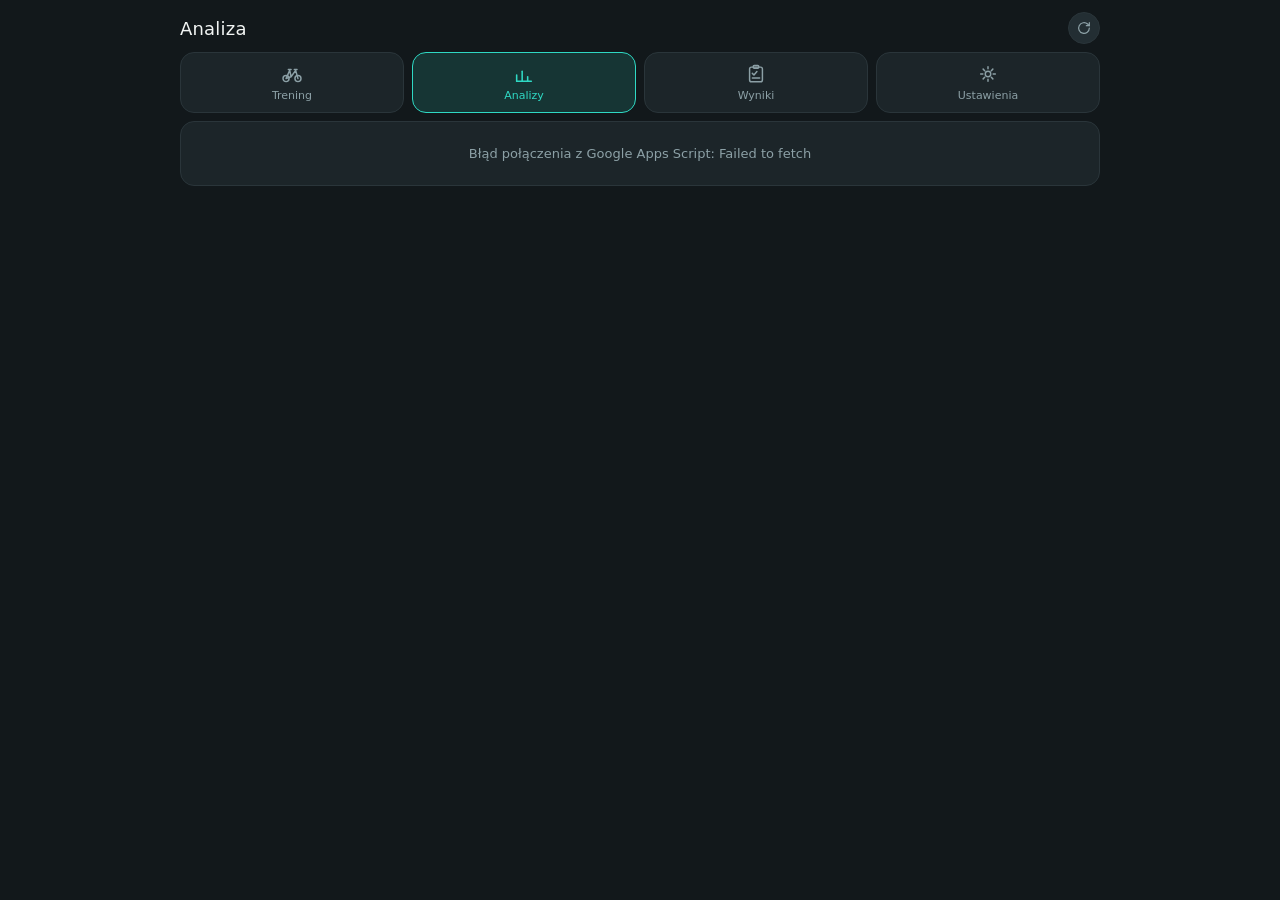
==== analiza.html @ d7c397cb "v1.22: sortowanie tabeli Wyniki po kolumnach Co-Authored-By: Claude Sonnet 5 <noreply@anthropic.com>" ====
<!DOCTYPE html>
<html lang="pl">
<head>
<meta charset="UTF-8">
<meta name="viewport" content="width=device-width, initial-scale=1, viewport-fit=cover">
<meta name="theme-color" content="#12181B">
<title>Rower Logger — Analiza</title>
<link rel="manifest" href="manifest.webmanifest">
<link rel="icon" href="icon-192.png">
<link rel="apple-touch-icon" href="icon-192.png">
<link rel="stylesheet" href="styles.css?v=1.22">
</head>
<body class="wide">

<header>
  <h1>Analiza</h1>
  <button type="button" id="refreshBtn" class="refresh-btn" aria-label="Odśwież dane" title="Odśwież dane"><svg viewBox="0 0 24 24" width="16" height="16" fill="none" stroke="currentColor" stroke-width="1.8" stroke-linecap="round" stroke-linejoin="round" aria-hidden="true"><path d="M20 12a8 8 0 1 1-2.6-5.9L20 8.5"/><path d="M20 4v4.5h-4.5"/></svg></button>
</header>

<nav class="nav-menu">
  <a class="nav-tile" data-page="index.html" href="index.html">
    <span class="nav-icon"><svg viewBox="0 0 24 24" fill="none" stroke="currentColor" stroke-width="1.6" stroke-linecap="round" stroke-linejoin="round" aria-hidden="true"><circle cx="5.5" cy="17" r="3.3"/><circle cx="18.5" cy="17" r="3.3"/><path d="M5.5 17 9.5 8 11 15 5.5 17M11 15 16 8 18.5 17"/><path d="M8 7.2h3"/><path d="M14.5 7.2h3"/></svg></span>
    <span class="nav-label">Trening</span>
  </a>
  <a class="nav-tile" data-page="analiza.html" href="analiza.html">
    <span class="nav-icon"><svg viewBox="0 0 24 24" fill="none" stroke="currentColor" stroke-width="1.7" stroke-linecap="round" stroke-linejoin="round" aria-hidden="true"><path d="M4 20V13"/><path d="M10 20V9"/><path d="M16 20V15"/><path d="M20 20H4"/></svg></span>
    <span class="nav-label">Analizy</span>
  </a>
  <a class="nav-tile" data-page="wyniki.html" href="wyniki.html">
    <span class="nav-icon"><svg viewBox="0 0 24 24" fill="none" stroke="currentColor" stroke-width="1.6" stroke-linecap="round" stroke-linejoin="round" aria-hidden="true"><rect x="5" y="4.5" width="14" height="16" rx="2"/><rect x="9" y="2.7" width="6" height="3" rx="1"/><path d="M8 11.3 9.8 13 13 9.3"/><path d="M8 16.3h8"/></svg></span>
    <span class="nav-label">Wyniki</span>
  </a>
  <a class="nav-tile" data-page="ustawienia.html" href="ustawienia.html">
    <span class="nav-icon"><svg viewBox="0 0 24 24" fill="none" stroke="currentColor" stroke-width="1.6" stroke-linecap="round" stroke-linejoin="round" aria-hidden="true"><circle cx="12" cy="12" r="3"/><path d="M12 4v2.4M12 17.6V20M20 12h-2.4M6.4 12H4"/><path d="M17.3 6.7l-1.7 1.7M8.4 15.6l-1.7 1.7M17.3 17.3l-1.7-1.7M8.4 8.4 6.7 6.7"/></svg></span>
    <span class="nav-label">Ustawienia</span>
  </a>
</nav>

<main>
  <div id="analysisContent" class="empty-state">Wczytywanie danych…</div>
</main>

<script src="nav.js?v=1.22"></script>
<script src="analiza.js?v=1.22"></script>
</body>
</html>
---- styles.css ----
:root {
  --bg: #12181B;
  --surface: #1C2529;
  --surface-2: #232E33;
  --accent: #2FD9C4;
  --accent-dim: rgba(47, 217, 196, 0.15);
  --danger: #FF5C5C;
  --text: #F2F5F4;
  --text-muted: #8CA0A6;
  --border: #2A353A;
  --hr-color: #FF9F43;
}
* { box-sizing: border-box; -webkit-tap-highlight-color: transparent; }
html, body {
  margin: 0; padding: 0;
  background: var(--bg);
  color: var(--text);
  font-family: 'Roboto', system-ui, -apple-system, sans-serif;
  min-height: 100vh;
  overscroll-behavior-y: contain;
}
body {
  display: flex;
  flex-direction: column;
  padding: env(safe-area-inset-top, 20px) 20px calc(env(safe-area-inset-bottom, 20px) + 12px);
  max-width: 480px;
  margin: 0 auto;
}
header {
  display: flex;
  align-items: center;
  justify-content: space-between;
  padding: 12px 0 8px;
}
h1 {
  font-size: 18px;
  font-weight: 500;
  margin: 0;
  letter-spacing: 0.2px;
}
#statusPill {
  font-size: 12px;
  padding: 5px 12px;
  border-radius: 999px;
  background: var(--surface-2);
  color: var(--text-muted);
  border: 0.5px solid var(--border);
}
#statusPill.recording { color: var(--accent); border-color: var(--accent); }
#statusPill.error { color: var(--danger); border-color: var(--danger); }

.refresh-btn {
  width: 32px;
  height: 32px;
  border-radius: 999px;
  background: var(--surface-2);
  border: 0.5px solid var(--border);
  color: var(--text-muted);
  display: flex;
  align-items: center;
  justify-content: center;
  cursor: pointer;
  flex-shrink: 0;
  padding: 0;
}
.refresh-btn:hover { color: var(--text); }
.refresh-btn:active { color: var(--accent); border-color: var(--accent); }
.refresh-btn.spinning { animation: refreshSpin 0.6s linear; }
@keyframes refreshSpin {
  from { transform: rotate(0deg); }
  to { transform: rotate(360deg); }
}

.nav-menu {
  display: grid;
  grid-template-columns: repeat(4, 1fr);
  gap: 8px;
}
.nav-tile {
  display: flex;
  flex-direction: column;
  align-items: center;
  justify-content: center;
  gap: 4px;
  background: var(--surface);
  border: 0.5px solid var(--border);
  border-radius: 14px;
  padding: 10px 4px;
  color: var(--text-muted);
  text-decoration: none;
  font-family: inherit;
  cursor: pointer;
}
.nav-tile:active { background: var(--surface-2); }
.nav-tile.active {
  border-color: var(--accent);
  color: var(--accent);
  background: var(--accent-dim);
}
.nav-icon { display: flex; }
.nav-icon svg { width: 22px; height: 22px; }
.nav-label { font-size: 11px; font-weight: 500; }

main { flex: 1; display: flex; flex-direction: column; gap: 20px; padding-top: 8px; }

#topRow {
  display: grid;
  grid-template-columns: 1fr 1fr;
  align-items: stretch;
  gap: 12px;
}
#recordBtnWrap {
  display: flex;
  justify-content: center;
  align-items: center;
  padding: 8px 0;
  position: relative;
}
#recordBtn {
  width: 168px; height: 168px;
  border-radius: 50%;
  border: none;
  background: var(--surface);
  color: var(--text);
  font-size: 17px;
  font-weight: 500;
  display: flex;
  flex-direction: column;
  align-items: center;
  justify-content: center;
  gap: 6px;
  cursor: pointer;
  position: relative;
  z-index: 1;
  box-shadow: 0 0 0 2px var(--border);
  transition: box-shadow 0.2s ease;
}
#recordBtn:active { transform: scale(0.98); }
#recordBtn.recording {
  box-shadow: 0 0 0 2px var(--danger);
  color: var(--danger);
}
#recordBtn .icon { font-size: 30px; line-height: 1; }
@keyframes pulseRing {
  0% { box-shadow: 0 0 0 0 var(--accent-dim); }
  100% { box-shadow: 0 0 0 28px rgba(47, 217, 196, 0); }
}
.pulse-ring {
  position: absolute;
  top: 50%;
  left: 50%;
  width: 168px; height: 168px;
  margin: -84px 0 0 -84px;
  border-radius: 50%;
  animation: pulseRing 1.8s ease-out infinite;
  pointer-events: none;
}

#liveStats {
  display: grid;
  grid-template-columns: 1fr 1fr;
  gap: 10px;
}
.stat-card {
  background: var(--surface);
  border: 0.5px solid var(--border);
  border-radius: 14px;
  padding: 14px 16px;
}
.stat-card .label { font-size: 12px; color: var(--text-muted); margin: 0 0 4px; }
.stat-card .value { font-size: 26px; font-weight: 500; font-variant-numeric: tabular-nums; margin: 0; }
.stat-card .unit { font-size: 13px; color: var(--text-muted); margin-left: 4px; }

#resistanceCard {
  display: flex;
  align-items: center;
  justify-content: space-between;
  gap: 12px;
  padding: 10px 16px;
}
#resistanceCard .stepper-btn { width: 44px; height: 44px; }
#connectRow {
  min-width: 0;
  display: flex;
  flex-direction: column;
  gap: 8px;
}
.connect-card {
  flex: 1;
  min-width: 0;
  display: flex;
  flex-direction: column;
  align-items: stretch;
  justify-content: center;
  gap: 6px;
  padding: 10px 14px;
}
.connect-card .label { margin: 0 0 2px; }
.connect-card .value { font-size: 14px; }
.hr-connect-btn {
  background: transparent;
  border: 1px solid var(--accent);
  color: var(--accent);
  border-radius: 10px;
  padding: 8px 0;
  font-size: 13px;
  font-weight: 500;
  cursor: pointer;
  flex-shrink: 0;
  width: 100%;
}
.hr-connect-btn:active { background: var(--accent-dim); }
.resistance-buttons { display: flex; gap: 10px; flex-shrink: 0; }
.stepper-btn {
  width: 52px; height: 52px;
  border-radius: 50%;
  border: 1px solid var(--accent);
  background: var(--surface-2);
  color: var(--accent);
  font-size: 26px;
  font-weight: 500;
  line-height: 1;
  display: flex;
  align-items: center;
  justify-content: center;
  cursor: pointer;
}
.stepper-btn:active { background: var(--accent-dim); }
.stepper-btn:disabled {
  border-color: var(--border);
  color: var(--text-muted);
  cursor: default;
  background: var(--surface-2);
}

#speedSparklineWrap, #hrSparklineWrap { padding: 14px 16px; }
.sparkline-header { display: flex; align-items: center; justify-content: space-between; gap: 8px; flex-wrap: wrap; }
.sparkline-header .label { margin: 0; }
.sparkline-legend { display: flex; gap: 10px; }
.legend-item { display: flex; align-items: center; gap: 4px; font-size: 10px; color: var(--text-muted); }
.legend-dot { width: 8px; height: 8px; border-radius: 50%; display: inline-block; }
.legend-dot-avg { opacity: 0.4; }
.sparkline-chart-wrap { position: relative; margin-top: 6px; }
.sparkline-canvas { width: 100%; height: 46px; display: block; }
.sparkline-axis-label {
  position: absolute;
  right: 0;
  font-size: 10px;
  color: var(--text-muted);
  font-variant-numeric: tabular-nums;
  top: -2px;
}
.sparkline-axis-min { top: auto; bottom: -2px; }

.bar-chart-wrap { margin-top: 10px; }
#trendChart { width: 100%; height: 160px; display: block; cursor: pointer; }

.chip-row { display: flex; flex-wrap: wrap; gap: 6px; margin-top: 10px; }
.chip {
  background: var(--surface-2);
  border: 0.5px solid var(--border);
  color: var(--text-muted);
  border-radius: 999px;
  padding: 5px 11px;
  font-size: 12px;
  font-family: inherit;
  cursor: pointer;
}
.chip.active { border-color: var(--accent); color: var(--accent); background: var(--accent-dim); }
.range-dates { display: grid; grid-template-columns: 1fr 1fr; gap: 8px; margin-top: 8px; }
.range-field { display: flex; flex-direction: column; gap: 4px; font-size: 11px; color: var(--text-muted); min-width: 0; }
.range-field input {
  background: var(--surface-2);
  border: 0.5px solid var(--border);
  border-radius: 8px;
  padding: 7px 8px;
  font-size: 13px;
  color: var(--text);
  font-family: inherit;
  width: 100%;
  min-width: 0;
  color-scheme: dark;
}
.range-field input:focus { outline: none; border-color: var(--accent); }
.chart-empty { font-size: 13px; color: var(--text-muted); margin: 14px 0 6px; }

#analysisContent { display: flex; flex-direction: column; gap: 20px; }

/* Parametr treningu (checkbox przed/w trakcie treningu) */
/* Wskaźnik czasu w strefach na stronie Trening (na żywo + podsumowanie) */
#zonesLiveCard { padding: 10px 12px; }
.summary-zones-title { font-size: 12px; color: var(--text-muted); margin: 16px 0 8px; }
.zone-badge {
  font-size: 12px;
  font-weight: 500;
  padding: 3px 10px;
  border-radius: 999px;
  background: var(--surface-2);
  color: var(--text-muted);
  white-space: nowrap;
}
.zones-live-meta-left { display: flex; align-items: center; gap: 8px; }
.zones-live-meta .zone-badge { font-size: 11px; padding: 1px 8px; }
.zones-live-meta {
  display: flex;
  align-items: center;
  justify-content: space-between;
  font-size: 11px;
  color: var(--text-muted);
  margin-bottom: 6px;
  font-variant-numeric: tabular-nums;
}
.zones-live-bar {
  display: flex;
  gap: 0;
  height: 12px;
  border-radius: 6px;
  overflow: hidden;
  background: var(--surface-2);
}
.zones-live-chips { display: grid; grid-template-columns: repeat(6, 1fr); gap: 2px; margin-top: 8px; }
.zone-chip { text-align: center; border-radius: 8px; padding: 3px 0; border: 1.5px solid transparent; min-width: 0; }
.zone-chip.current { border-color: var(--zone-color); }
.zone-chip-name {
  display: flex;
  align-items: center;
  justify-content: center;
  gap: 3px;
  font-size: 11px;
  color: var(--text-muted);
}
.zone-chip-dot { width: 6px; height: 6px; border-radius: 50%; background: var(--zone-color); flex: 0 0 auto; }
.zone-chip-from { font-size: 10px; color: var(--text-muted); font-variant-numeric: tabular-nums; white-space: nowrap; }
.zone-chip-time { font-size: 12px; font-weight: 500; font-variant-numeric: tabular-nums; }

/* ===== Zwarty układ strony Trening — całość ma mieścić się na ~1 ekranie ===== */
body.page-training main { gap: 12px; }

/* kafle live: Czas, Prędkość, Kadencja / Dystans + szerszy Puls z plakietką strefy */
#liveStats { grid-template-columns: repeat(6, 1fr); gap: 8px; }
#liveStats > .stat-card { grid-column: span 2; padding: 10px 12px; min-width: 0; }
#liveStats > .stat-card:nth-child(-n+2) { grid-column: span 3; }
#liveStats > .stat-card:nth-child(-n+2) .value { font-size: 24px; }
#liveStats .label { font-size: 11px; margin: 0 0 2px; }
#liveStats .value { font-size: 20px; display: flex; align-items: baseline; flex-wrap: wrap; gap: 0 4px; }
#liveStats .unit { font-size: 11px; margin-left: 0; }

/* trendy prędkości i pulsu obok siebie */
#trendsRow { display: grid; grid-template-columns: 1fr 1fr; gap: 8px; }
#trendsRow > .stat-card { padding: 10px 12px; min-width: 0; }
#trendsRow .sparkline-header .label { font-size: 11px; }
#trendsRow .sparkline-canvas { height: 44px; }

/* w trakcie treningu: belka Stop + statusy urządzeń zamiast dużego przycisku */
.status-dot {
  display: none;
  width: 8px;
  height: 8px;
  border-radius: 50%;
  background: var(--text-muted);
  margin-left: 5px;
}
.connect-card.connected .status-dot { background: var(--accent); }
body.recording #topRow { grid-template-columns: 1fr auto; align-items: center; gap: 8px; }
body.recording #recordBtnWrap { padding: 0; }
body.recording #recordBtn {
  width: 100%;
  height: 52px;
  border-radius: 26px;
  flex-direction: row;
  gap: 8px;
  font-size: 16px;
}
body.recording #recordBtn .icon { font-size: 16px; }
body.recording .pulse-ring { display: none; }
body.recording #connectRow { flex-direction: row; gap: 6px; }
body.recording .connect-card {
  flex: 0 0 auto;
  flex-direction: row;
  align-items: center;
  justify-content: flex-start;
  gap: 6px;
  padding: 8px 10px;
}
body.recording .connect-card .label { margin: 0; display: flex; align-items: center; }
body.recording .connect-card .value { display: none; }
body.recording .status-dot { display: inline-block; }
body.recording .connect-card .hr-connect-btn { display: none; }
body.recording #hrCard:not(.connected) .hr-connect-btn { display: block; width: auto; padding: 5px 10px; font-size: 12px; }

.zones-card .label { margin: 0 0 10px; }
.zone-row { padding: 7px 0; border-top: 0.5px solid var(--border); }
.zone-row:first-child { border-top: none; padding-top: 0; }
.zone-row-head { display: flex; align-items: center; gap: 8px; font-size: 13px; }
.zone-name { flex: 1; min-width: 0; }
.zone-bpm { font-size: 11px; color: var(--text-muted); margin-left: 6px; white-space: nowrap; }
.zone-time { font-size: 12px; color: var(--text-muted); font-variant-numeric: tabular-nums; }
.zone-pct { min-width: 38px; text-align: right; font-weight: 500; font-variant-numeric: tabular-nums; }
.zone-bar { height: 6px; border-radius: 3px; background: var(--surface-2); margin-top: 6px; overflow: hidden; }
.zone-bar-fill { height: 100%; border-radius: 3px; }
#zonesChart { width: 100%; height: 140px; display: block; cursor: pointer; margin-top: 14px; }
.zones-note { font-size: 11px; color: var(--text-muted); margin: 10px 0 0; }
.zones-note a { color: var(--accent); }
.records-grid { display: grid; grid-template-columns: repeat(auto-fill, minmax(140px, 1fr)); gap: 8px; margin-top: 10px; }
.record-tile {
  background: var(--surface-2);
  border: 0.5px solid var(--border);
  border-radius: 10px;
  padding: 10px;
  min-width: 0;
}
.record-tile.latest { border-color: var(--accent); }
.record-label { font-size: 11px; color: var(--text-muted); margin: 0 0 4px; }
.record-value { font-size: 18px; font-weight: 500; margin: 0; font-variant-numeric: tabular-nums; }
.record-unit { font-size: 11px; font-weight: 400; color: var(--text-muted); margin-left: 3px; }
.record-date { font-size: 11px; color: var(--text-muted); margin: 4px 0 0; }
.record-new { color: var(--accent); }

#logBox {
  background: var(--surface);
  border: 0.5px solid var(--border);
  border-radius: 14px;
  padding: 8px 12px;
  font-size: 12px;
  color: var(--text-muted);
  font-family: 'Roboto Mono', monospace;
  line-height: 1.5;
  cursor: pointer;
}
#logLast { white-space: nowrap; overflow: hidden; text-overflow: ellipsis; }
#logFull { max-height: 160px; overflow-y: auto; white-space: pre-wrap; }

#summaryCard {
  background: var(--surface);
  border: 0.5px solid var(--accent);
  border-radius: 16px;
  padding: 18px 18px 14px;
  display: none;
}
#summaryCard.visible { display: block; }
#summaryCard h2 { font-size: 15px; font-weight: 500; margin: 0 0 12px; color: var(--accent); }
.summary-grid { display: grid; grid-template-columns: 1fr 1fr; gap: 10px 16px; }
.summary-row .k { font-size: 12px; color: var(--text-muted); margin: 0 0 2px; }
.summary-row .v { font-size: 15px; font-weight: 500; margin: 0; font-variant-numeric: tabular-nums; }

#configWarning {
  background: rgba(255, 92, 92, 0.1);
  border: 0.5px solid var(--danger);
  color: var(--danger);
  border-radius: 12px;
  padding: 12px 14px;
  font-size: 13px;
  line-height: 1.5;
  display: none;
}
#configWarning.visible { display: block; }

#bluetoothNotice {
  background: rgba(245, 197, 66, 0.1);
  border: 0.5px solid #F5C542;
  color: #F5C542;
  border-radius: 12px;
  padding: 12px 14px;
  font-size: 13px;
  line-height: 1.5;
  display: none;
}
#bluetoothNotice.visible { display: block; }

/* Analizy i Wyniki to strony do czytania danych, nie tylko na telefon —
   na szerokim ekranie zajmują więcej miejsca niż wąska kolumna 480 px
   (tabela Wyników mieści więcej kolumn, wykresy są większe). */
@media (min-width: 900px) {
  body.wide { max-width: 960px; }
  body.wide #trendChart { height: 220px; }
  body.wide #zonesChart { height: 180px; }
}

#summaryGapWarning {
  background: rgba(255, 92, 92, 0.1);
  border: 0.5px solid var(--danger);
  color: var(--danger);
  border-radius: 12px;
  padding: 10px 12px;
  font-size: 13px;
  line-height: 1.5;
  margin: 0 0 14px;
  display: none;
}
#summaryGapWarning.visible { display: block; }

.secondary {
  background: transparent;
  border: 0.5px solid var(--border);
  color: var(--text-muted);
  border-radius: 10px;
  padding: 10px 14px;
  font-size: 13px;
  width: 100%;
  margin-top: 8px;
  cursor: pointer;
}

a.secondary {
  display: block;
  text-align: center;
  text-decoration: none;
  box-sizing: border-box;
}

footer { text-align: center; padding: 16px 0 4px; font-size: 11px; color: var(--text-muted); opacity: 0.6; }

.settings-field-row {
  display: grid;
  grid-template-columns: 1fr 1fr;
  gap: 12px;
}
.settings-field-row .settings-field { min-width: 0; }
.settings-field {
  display: flex;
  flex-direction: column;
  gap: 8px;
}
.settings-field label { font-size: 12px; color: var(--text-muted); }
.settings-field input {
  background: var(--surface-2);
  border: 0.5px solid var(--border);
  border-radius: 10px;
  padding: 10px 12px;
  font-size: 14px;
  color: var(--text);
  font-family: inherit;
  width: 100%;
}
.settings-field input:focus { outline: none; border-color: var(--accent); }
.settings-hint { font-size: 11px; line-height: 1.5; color: var(--text-muted); margin: 0; }
.settings-status {
  font-size: 12px;
  color: var(--accent);
  min-height: 14px;
  margin: -8px 0 0;
}
.settings-status.error { color: var(--danger); }

#hrZonesCard .label { margin: 0 0 10px; }
.hr-zones-empty { font-size: 13px; color: var(--text-muted); margin: 0; }
.hr-zone-row {
  display: flex;
  align-items: center;
  gap: 10px;
  padding: 7px 0;
  border-top: 0.5px solid var(--border);
}
.hr-zone-row:first-child { border-top: none; padding-top: 0; }
.hr-zone-swatch {
  width: 10px;
  height: 10px;
  border-radius: 50%;
  flex: 0 0 auto;
}
.hr-zone-label { font-size: 13px; flex: 1; }
.hr-zone-range {
  font-size: 13px;
  color: var(--text-muted);
  font-variant-numeric: tabular-nums;
  white-space: nowrap;
}
.hr-zones-method {
  font-size: 11px;
  color: var(--text-muted);
  margin: 8px 0 0;
  padding-top: 8px;
  border-top: 0.5px solid var(--border);
}
.hr-zones-method-warning { color: var(--danger); }

.empty-state {
  background: var(--surface);
  border: 0.5px solid var(--border);
  border-radius: 14px;
  padding: 24px 16px;
  text-align: center;
  color: var(--text-muted);
  font-size: 13px;
}

.data-table-wrap {
  overflow-x: auto;
  background: var(--surface);
  border: 0.5px solid var(--border);
  border-radius: 14px;
}
.data-table {
  border-collapse: collapse;
  width: 100%;
  font-size: 12px;
  white-space: nowrap;
}
.data-table th, .data-table td {
  padding: 8px 10px;
  text-align: right;
  font-variant-numeric: tabular-nums;
  border-bottom: 0.5px solid var(--border);
}
.data-table th:first-child, .data-table td:first-child,
.data-table th:nth-child(2), .data-table td:nth-child(2) {
  text-align: left;
  font-variant-numeric: normal;
}
.data-table thead th {
  position: sticky;
  top: 0;
  background: var(--surface-2);
  color: var(--text-muted);
  font-weight: 500;
  font-size: 11px;
  white-space: pre-line;
  line-height: 1.3;
  vertical-align: bottom;
}
.data-table tbody tr:last-child td { border-bottom: none; }
.sort-btn {
  background: none;
  border: 0;
  padding: 0;
  margin: 0;
  font: inherit;
  color: inherit;
  text-align: inherit;
  white-space: inherit;
  line-height: inherit;
  cursor: pointer;
}
.sort-btn:hover, .data-table th.sorted .sort-btn { color: var(--accent); }
.sort-arrow { font-size: 9px; }

.pagination {
  display: flex;
  align-items: center;
  justify-content: center;
  gap: 16px;
  margin-top: 10px;
}
.pagination .stepper-btn {
  width: 40px;
  height: 40px;
  font-size: 18px;
}
.pagination-label {
  font-size: 12px;
  color: var(--text-muted);
  font-variant-numeric: tabular-nums;
}
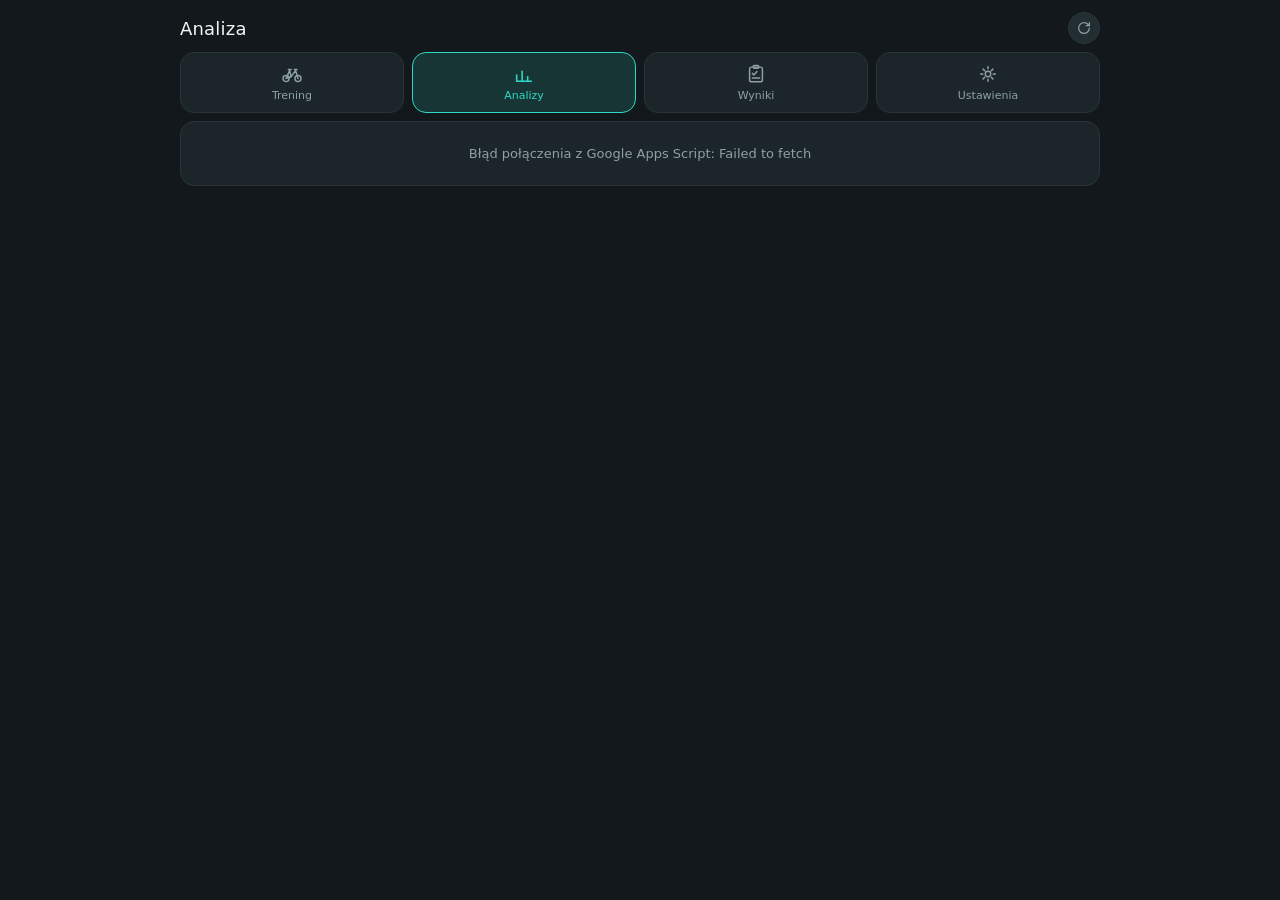
==== commit 036e2e51: "v1.23: tryb Trening testowy (bez zapisu do arkusza) z oznaczeniem na ekranie Trening Co-Authored-By:" ====
--- a/analiza.html
+++ b/analiza.html
@@ -8,7 +8,7 @@
 <link rel="manifest" href="manifest.webmanifest">
 <link rel="icon" href="icon-192.png">
 <link rel="apple-touch-icon" href="icon-192.png">
-<link rel="stylesheet" href="styles.css?v=1.22">
+<link rel="stylesheet" href="styles.css?v=1.23">
 </head>
 <body class="wide">
 
@@ -40,7 +40,7 @@
   <div id="analysisContent" class="empty-state">Wczytywanie danych…</div>
 </main>
 
-<script src="nav.js?v=1.22"></script>
-<script src="analiza.js?v=1.22"></script>
+<script src="nav.js?v=1.23"></script>
+<script src="analiza.js?v=1.23"></script>
 </body>
 </html>
--- a/styles.css
+++ b/styles.css
@@ -455,6 +455,23 @@
 }
 #configWarning.visible { display: block; }
 
+#testBanner {
+  background: rgba(245, 197, 66, 0.12);
+  border: 0.5px solid #F5C542;
+  color: #F5C542;
+  border-radius: 12px;
+  padding: 8px 14px;
+  font-size: 13px;
+  line-height: 1.4;
+  text-align: center;
+  display: none;
+}
+#testBanner.visible { display: block; }
+
+.settings-check { display: flex; align-items: center; gap: 10px; font-size: 14px; color: var(--text); cursor: pointer; }
+.settings-field .settings-check { font-size: 14px; color: var(--text); }
+.settings-field .settings-check input { width: 20px; height: 20px; padding: 0; margin: 0; accent-color: var(--accent); flex: 0 0 auto; }
+
 #bluetoothNotice {
   background: rgba(245, 197, 66, 0.1);
   border: 0.5px solid #F5C542;
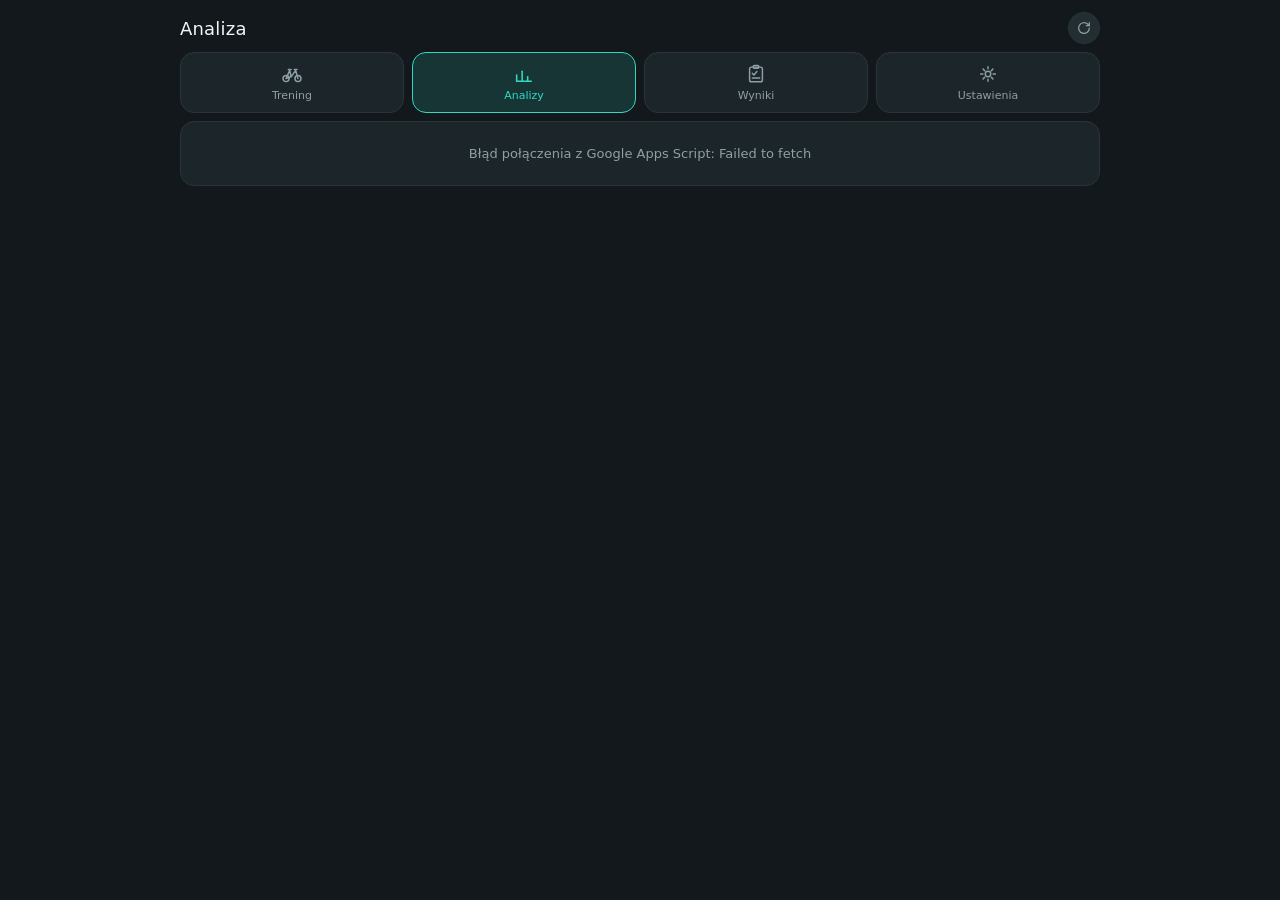
==== commit 76bea03d: "v1.24: kafle Treningu w 3 wierszach (Czas/Dystans, Kadencja/Moc, Prędkość/Puls) Co-Authored-By: Clau" ====
--- a/analiza.html
+++ b/analiza.html
@@ -8,7 +8,7 @@
 <link rel="manifest" href="manifest.webmanifest">
 <link rel="icon" href="icon-192.png">
 <link rel="apple-touch-icon" href="icon-192.png">
-<link rel="stylesheet" href="styles.css?v=1.23">
+<link rel="stylesheet" href="styles.css?v=1.24">
 </head>
 <body class="wide">
 
@@ -40,7 +40,7 @@
   <div id="analysisContent" class="empty-state">Wczytywanie danych…</div>
 </main>
 
-<script src="nav.js?v=1.23"></script>
-<script src="analiza.js?v=1.23"></script>
+<script src="nav.js?v=1.24"></script>
+<script src="analiza.js?v=1.24"></script>
 </body>
 </html>
--- a/styles.css
+++ b/styles.css
@@ -336,10 +336,9 @@
 /* ===== Zwarty układ strony Trening — całość ma mieścić się na ~1 ekranie ===== */
 body.page-training main { gap: 12px; }
 
-/* kafle live: Czas, Prędkość, Kadencja / Dystans + szerszy Puls z plakietką strefy */
-#liveStats { grid-template-columns: repeat(6, 1fr); gap: 8px; }
-#liveStats > .stat-card { grid-column: span 2; padding: 10px 12px; min-width: 0; }
-#liveStats > .stat-card:nth-child(-n+2) { grid-column: span 3; }
+/* kafle live, 3 wiersze po 2: Czas, Dystans / Kadencja, Moc / Prędkość, Puls */
+#liveStats { grid-template-columns: 1fr 1fr; gap: 8px; }
+#liveStats > .stat-card { padding: 10px 12px; min-width: 0; }
 #liveStats > .stat-card:nth-child(-n+2) .value { font-size: 24px; }
 #liveStats .label { font-size: 11px; margin: 0 0 2px; }
 #liveStats .value { font-size: 20px; display: flex; align-items: baseline; flex-wrap: wrap; gap: 0 4px; }
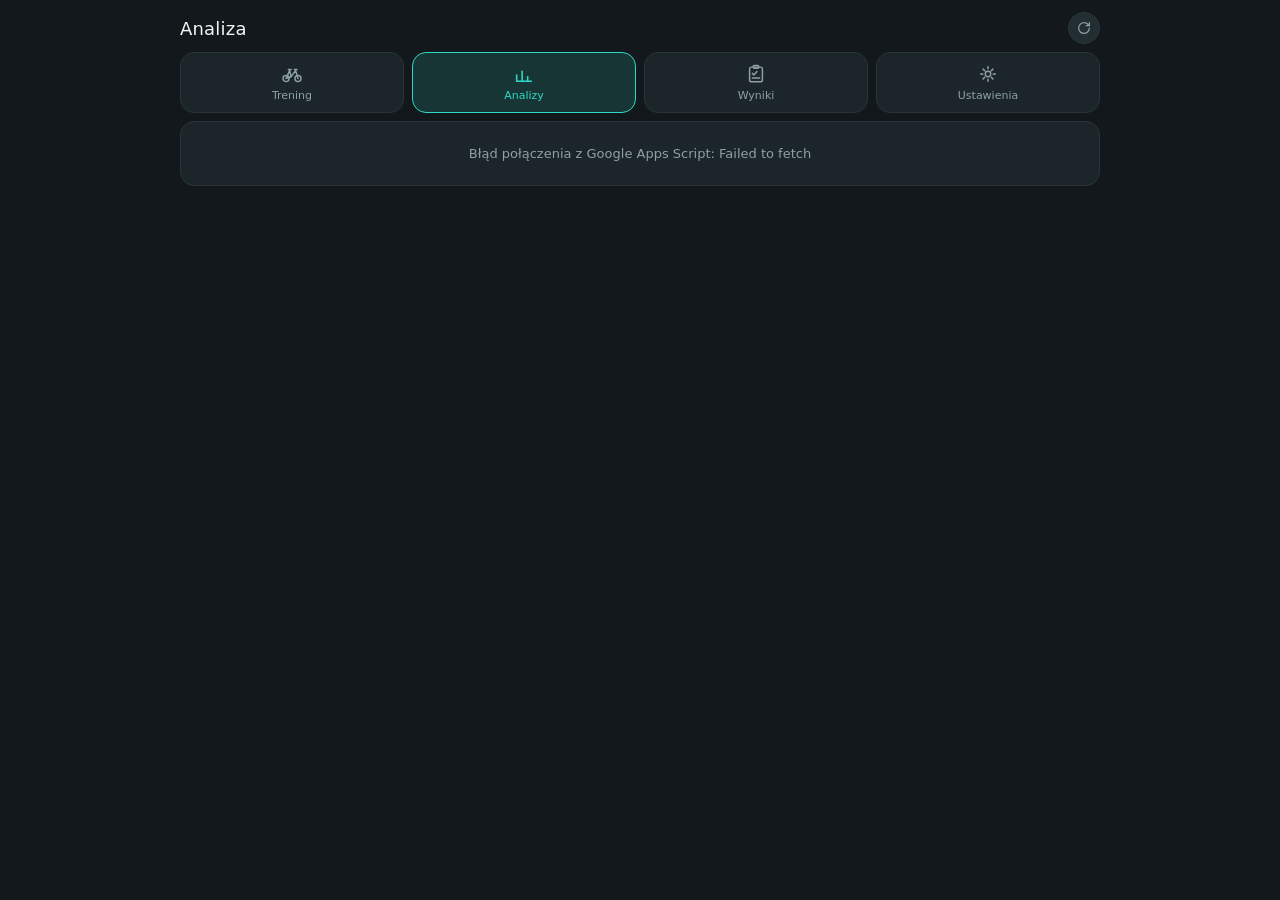
==== commit 8b697456: "v1.25: strefy tętna jako tło wykresu pulsu, nazwa strefy na plakietce Co-Authored-By: Claude Opus 5." ====
--- a/analiza.html
+++ b/analiza.html
@@ -8,7 +8,7 @@
 <link rel="manifest" href="manifest.webmanifest">
 <link rel="icon" href="icon-192.png">
 <link rel="apple-touch-icon" href="icon-192.png">
-<link rel="stylesheet" href="styles.css?v=1.24">
+<link rel="stylesheet" href="styles.css?v=1.25">
 </head>
 <body class="wide">
 
@@ -40,7 +40,7 @@
   <div id="analysisContent" class="empty-state">Wczytywanie danych…</div>
 </main>
 
-<script src="nav.js?v=1.24"></script>
-<script src="analiza.js?v=1.24"></script>
+<script src="nav.js?v=1.25"></script>
+<script src="analiza.js?v=1.25"></script>
 </body>
 </html>
--- a/styles.css
+++ b/styles.css
@@ -299,7 +299,10 @@
   color: var(--text-muted);
   white-space: nowrap;
 }
-.zones-live-meta-left { display: flex; align-items: center; gap: 8px; }
+/* plakietka z nazwą strefy bywa długa — spada wtedy pod tytuł */
+.zones-live-meta-left { display: flex; align-items: center; flex-wrap: wrap; gap: 4px 8px; min-width: 0; }
+.zones-live-meta-left > span:first-child { white-space: nowrap; }
+.zones-live-meta > span:last-child { align-self: flex-start; }
 .zones-live-meta .zone-badge { font-size: 11px; padding: 1px 8px; }
 .zones-live-meta {
   display: flex;
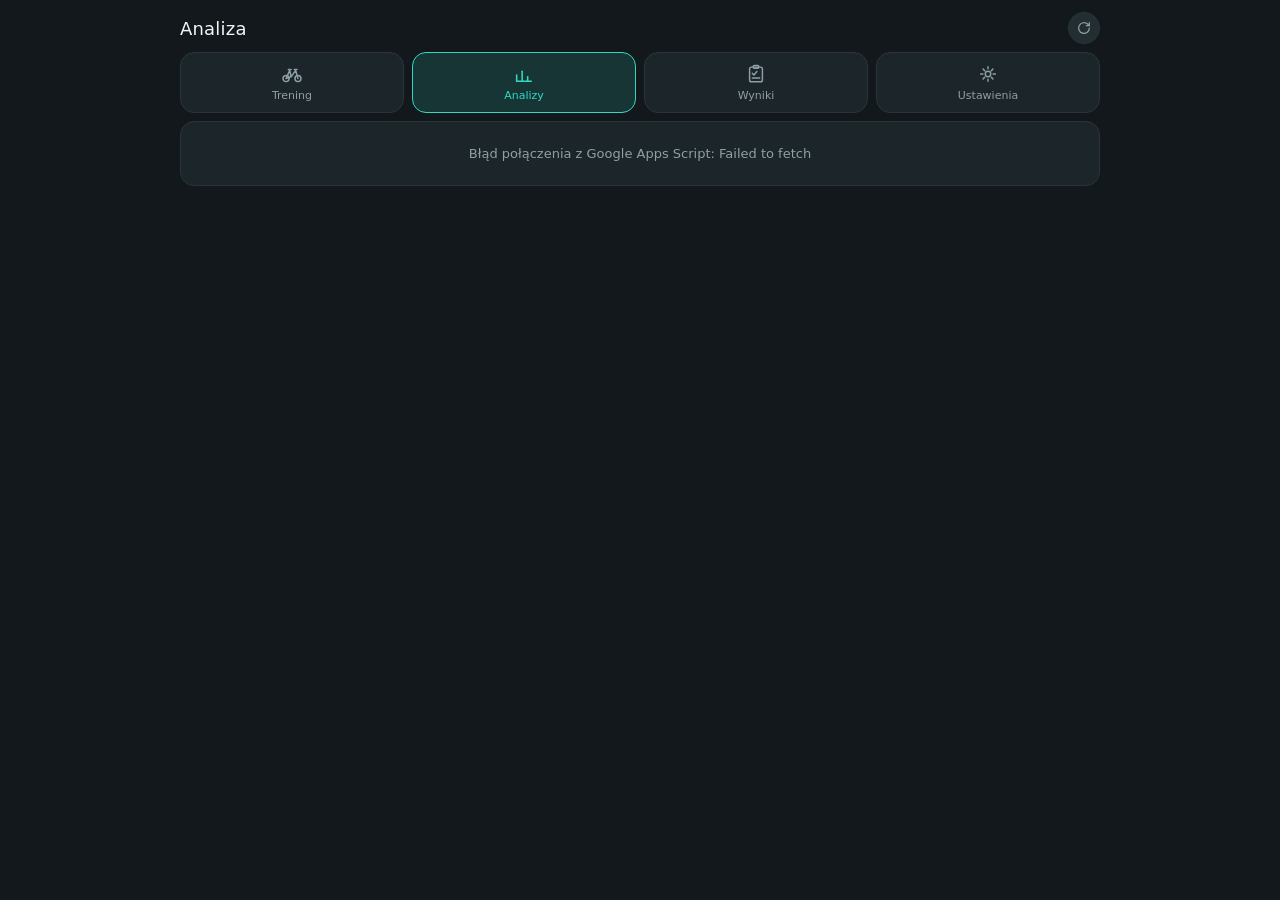
==== commit 556b1a39: "v1.26: limit czasu i ponowne próby dla gatt.connect() Co-Authored-By: Claude Sonnet 5.5 <noreply@ant" ====
--- a/analiza.html
+++ b/analiza.html
@@ -8,7 +8,7 @@
 <link rel="manifest" href="manifest.webmanifest">
 <link rel="icon" href="icon-192.png">
 <link rel="apple-touch-icon" href="icon-192.png">
-<link rel="stylesheet" href="styles.css?v=1.25">
+<link rel="stylesheet" href="styles.css?v=1.26">
 </head>
 <body class="wide">
 
@@ -40,7 +40,7 @@
   <div id="analysisContent" class="empty-state">Wczytywanie danych…</div>
 </main>
 
-<script src="nav.js?v=1.25"></script>
-<script src="analiza.js?v=1.25"></script>
+<script src="nav.js?v=1.26"></script>
+<script src="analiza.js?v=1.26"></script>
 </body>
 </html>
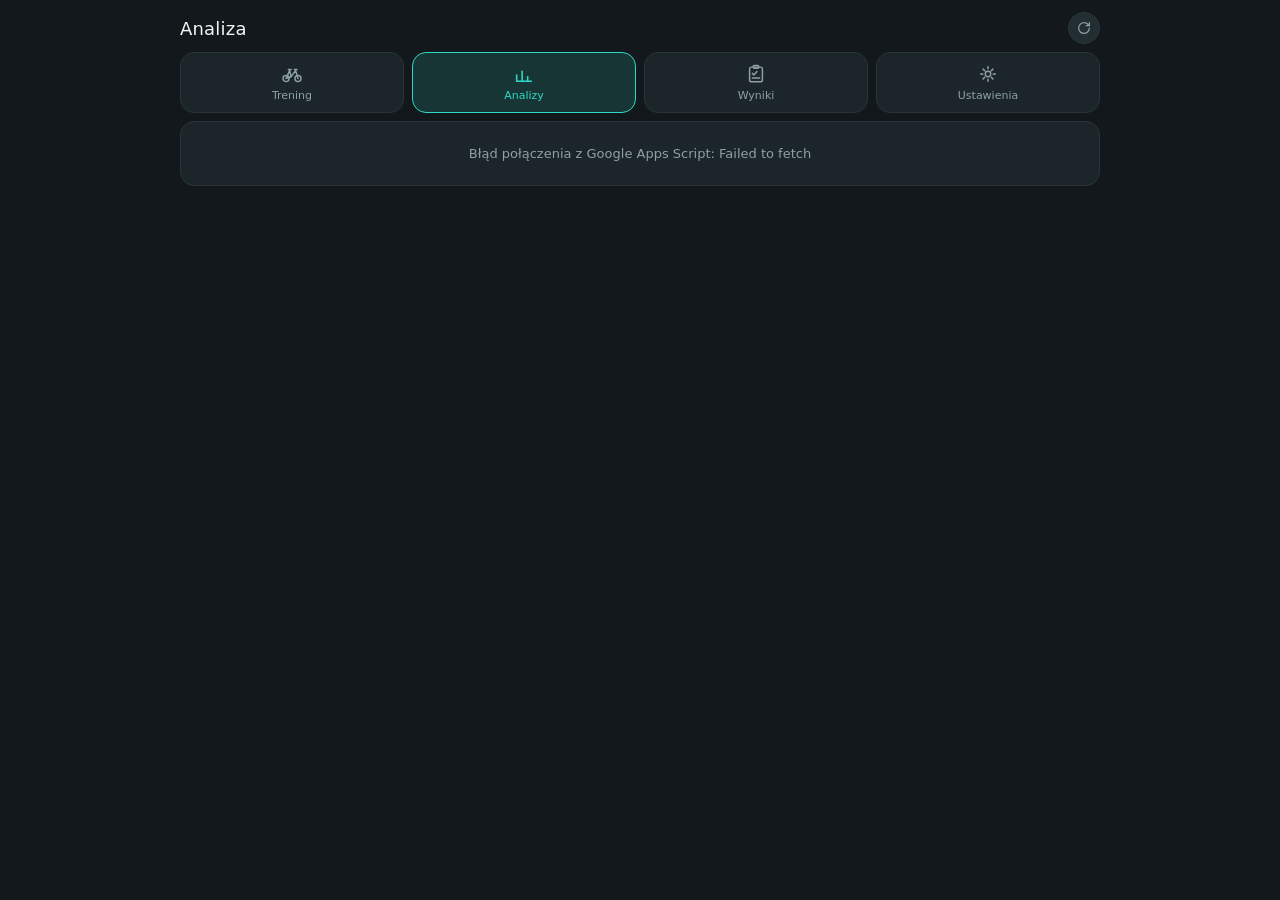
==== commit eed1ebf1: "v1.28: pauza i ponowne próby przy włączaniu powiadomień BLE Co-Authored-By: Claude Sonnet 5.5 <norep" ====
--- a/analiza.html
+++ b/analiza.html
@@ -8,7 +8,7 @@
 <link rel="manifest" href="manifest.webmanifest">
 <link rel="icon" href="icon-192.png">
 <link rel="apple-touch-icon" href="icon-192.png">
-<link rel="stylesheet" href="styles.css?v=1.26">
+<link rel="stylesheet" href="styles.css?v=1.28">
 </head>
 <body class="wide">
 
@@ -40,7 +40,7 @@
   <div id="analysisContent" class="empty-state">Wczytywanie danych…</div>
 </main>
 
-<script src="nav.js?v=1.26"></script>
-<script src="analiza.js?v=1.26"></script>
+<script src="nav.js?v=1.28"></script>
+<script src="analiza.js?v=1.28"></script>
 </body>
 </html>
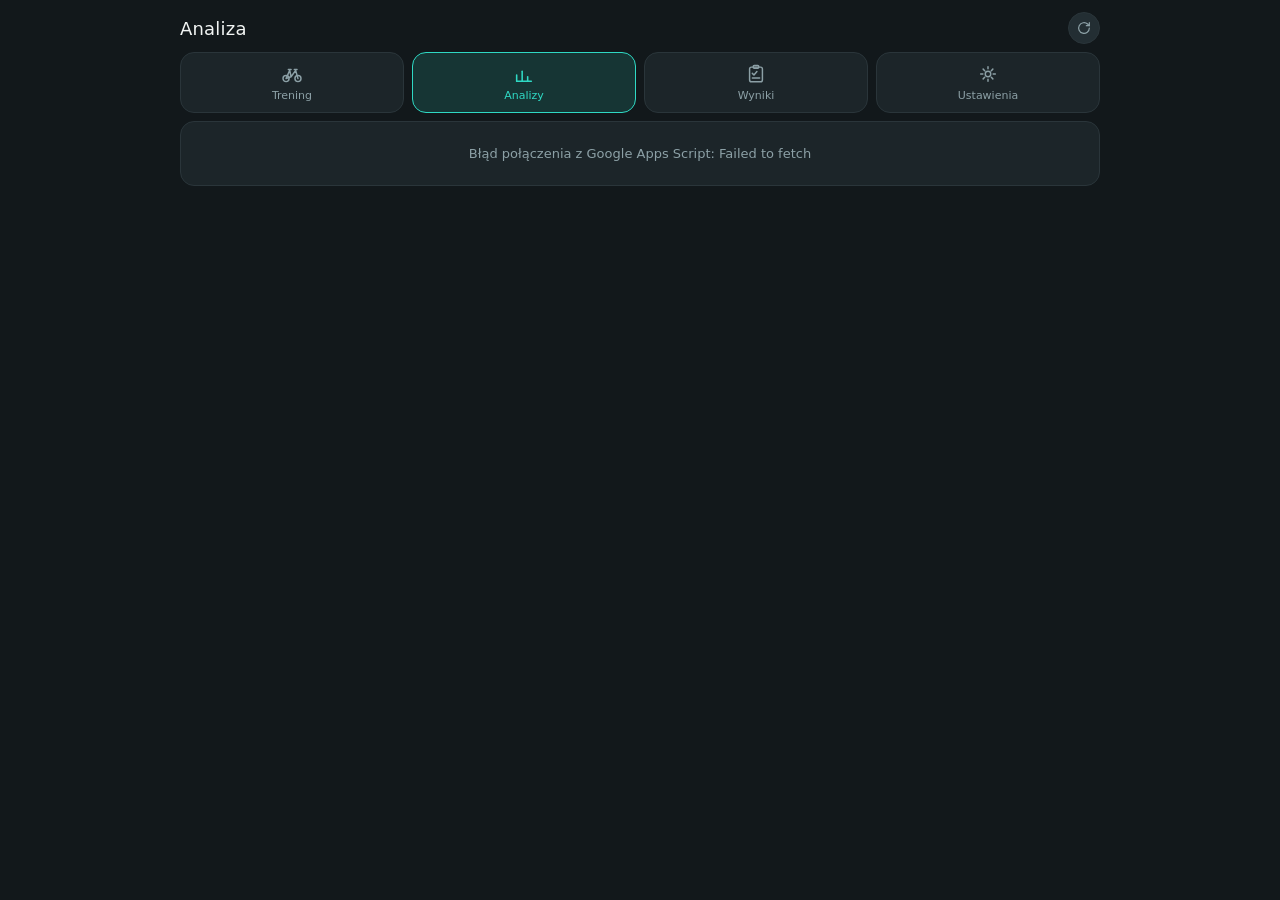
==== commit 6c67f074: "v1.29: kopia ustawień (tętno) w Apps Script i automatyczne odtwarzanie Co-Authored-By: Claude Sonnet" ====
--- a/analiza.html
+++ b/analiza.html
@@ -8,7 +8,7 @@
 <link rel="manifest" href="manifest.webmanifest">
 <link rel="icon" href="icon-192.png">
 <link rel="apple-touch-icon" href="icon-192.png">
-<link rel="stylesheet" href="styles.css?v=1.28">
+<link rel="stylesheet" href="styles.css?v=1.29">
 </head>
 <body class="wide">
 
@@ -40,7 +40,7 @@
   <div id="analysisContent" class="empty-state">Wczytywanie danych…</div>
 </main>
 
-<script src="nav.js?v=1.28"></script>
-<script src="analiza.js?v=1.28"></script>
+<script src="nav.js?v=1.29"></script>
+<script src="analiza.js?v=1.29"></script>
 </body>
 </html>
